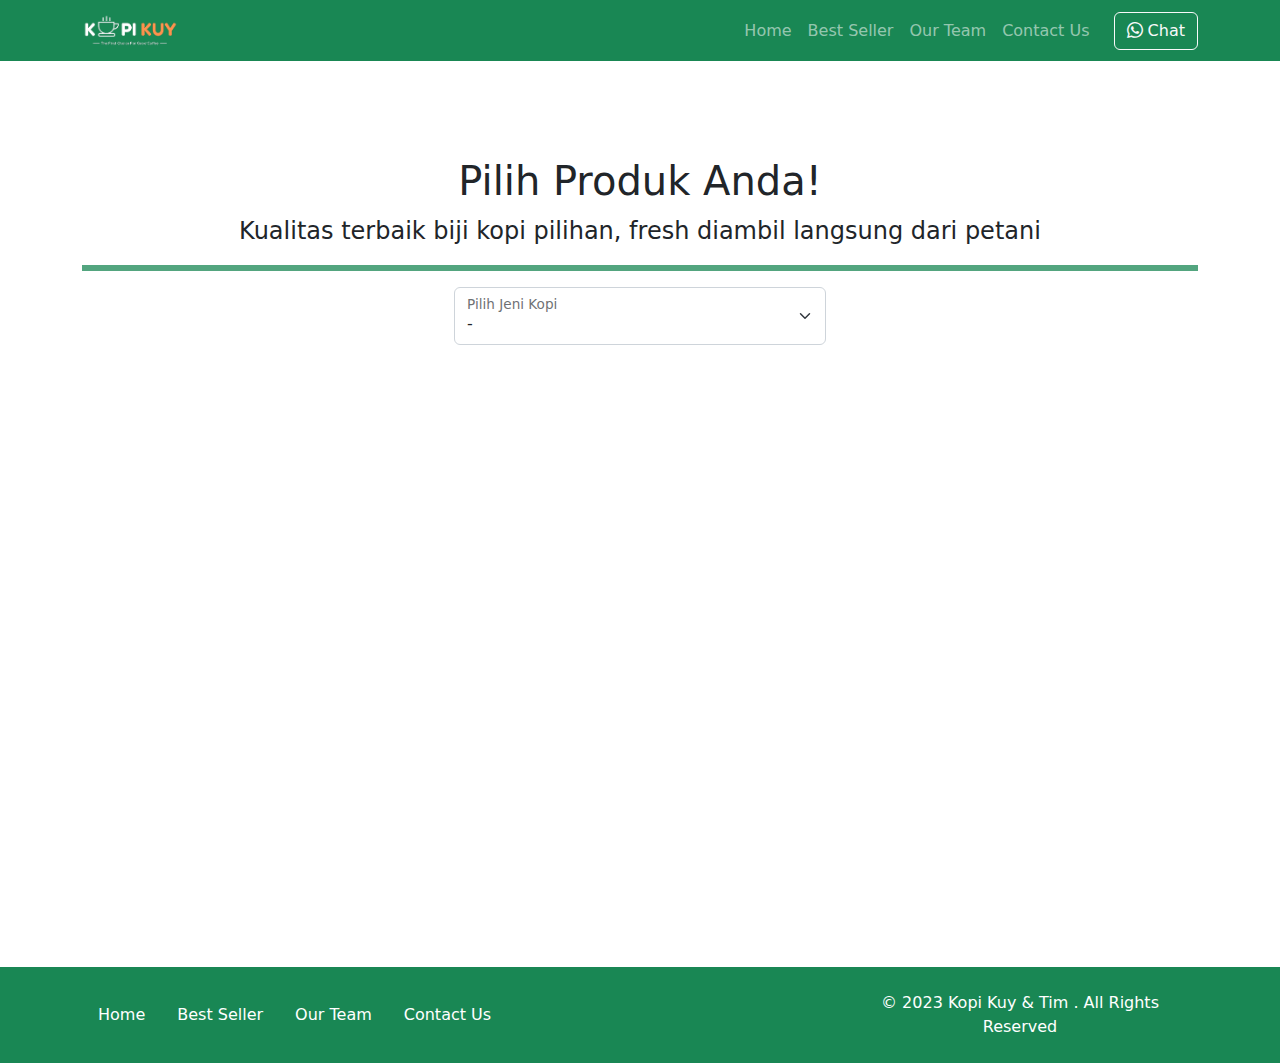
==== produk.html @ 552a64a2 "Add files via upload" ====
<!DOCTYPE html>
<html lang="id">

<head>
    <meta charset="UTF-8">
    <meta http-equiv="X-UA-Compatible" content="IE=edge">
    <meta name="viewport" content="width=device-width, initial-scale=1.0">
    <link rel="shortcut icon" href="images/favicon/favicon.ico" type="image/x-icon">
    <title>Produk</title>
    <link rel="shortcut icon" href="images/favicon.ico" type="image/x-icon">
    <link rel="stylesheet" href="vendor/bootstrap/bootstrap.min.css">
    <link rel="stylesheet" href="vendor/bootstrap/bootstrap-icons.css">
    <script src="vendor/bootstrap/bootstrap.bundle.min.js"></script>
    <script src="js/jquery-3.6.3.min.js"></script>
    <style>
        /* tulis kode CSS internal di bawah sini */



        /* Batas Akhir penulisan kode CSS internal */
    </style>
</head>

<body>
    <!-- Tulis Kode Bootstrap Di Bawah Sini -->

    <nav class="navbar navbar-dark bg-success navbar-expand-lg bisadicopy">
        <div class="container">
            <a class="navbar-brand" href="https://www.rikikurnia.com">
                <img src="images/logo/logo_kuy.png" height="35  " alt="image">
            </a>
            <button class="navbar-toggler" type="button" data-bs-toggle="collapse" data-bs-target="#navbarNav11"
                aria-controls="navbarNav11" aria-expanded="false" aria-label="Toggle navigation">
                <span class="navbar-toggler-icon"></span>
            </button>
            <div class="collapse navbar-collapse" id="navbarNav11">
                <ul class="navbar-nav ms-auto">
                    <li class="nav-item active">
                        <a class="nav-link" href="index.html">Home</a>
                    </li>
                    <li class="nav-item">
                        <a class="nav-link" href="index.html#best-seller">Best Seller</a>
                    </li>
                    <li class="nav-item">
                        <a class="nav-link" href="index.html#our-team">Our Team</a>
                    </li>
                    <li class="nav-item">
                        <a class="nav-link" href="index.html#contact-us">Contact Us</a>
                    </li>
                </ul>
                <a class="btn btn-outline-light ms-md-3" href="https://wa.me/6281290465033"> <i
                        class="bi bi-whatsapp"></i> Chat</a>
            </div>
        </div>
    </nav>

    <section class="riki-block produk text-center my-5 py-5">
        <div class="container">
            <h1>Pilih Produk Anda!</h1>
            <p class="fs-4">Kualitas terbaik biji kopi pilihan, fresh diambil langsung dari petani </p>
            <hr class="border border-success border-3 opacity-75">

            <!-- Ini Untuk Select -->

            <div class="form-floating col-md-4 mx-auto">
                <select class="form-select" id="select_kopi">
                    <option selected disabled>-</option>
                    <option value="arabica">Arabica</option>
                    <option value="robusta">Robusta</option>
                    <option value="nonkopi">Non Kopi</option>
                </select>
                <label for="select_kopi">Pilih Jeni Kopi</label>
            </div>


            <div id="baris_produk" class="row row-cols-1 row-cols-sm-2 row-cols-md-3 row-cols-lg-4 text-center mt-5">

            </div>

    </section>

    <footer class="riki-block footer-small py-4 bg-success">
        <div class="container">
            <div class="row align-items-center">
                <div class="col-12 col-md-8">
                    <ul class="nav justify-content-center justify-content-md-start">
                        <li class="nav-item active">
                            <a class="nav-link" href="index.html">Home</a>
                        </li>
                        <li class="nav-item">
                            <a class="nav-link" href="index.html#best-seller">Best Seller</a>
                        </li>
                        <li class="nav-item">
                            <a class="nav-link" href="index.html#our-team">Our Team</a>
                        </li>
                        <li class="nav-item">
                            <a class="nav-link" href="index.html#contact-us">Contact Us</a>
                        </li>

                    </ul>
                </div>

                <div class="col-12 col-md-4 mt-4 mt-md-0 text-center text-md-right">
                    &copy; 2023 Kopi Kuy &amp; Tim . All Rights Reserved
                </div>
            </div>
        </div>
    </footer>


    <!-- Batas Akhir penulisan kode Bootstrap -->
    <script>
        /* Tulis Javascript Di bawah Sini */
        var sumber = "https://rikikurnia.com/prakerja/api/kopi"
        var sumber2 = "data.json"

        select_kopi.onchange = function () {
            var dipilih = select_kopi.value
            console.log(dipilih)

            var template = ""
            $.getJSON(sumber2).then(function (data) {
                var data_kopi = data[dipilih]
                console.log(data_kopi)

                data_kopi.forEach(item => {
                    template += `<div class="col mb-4">
                                    <div class="card">
                                        <img src="${item.foto}" class="card-img-top" alt="...">
                                        <div class="card-body">
                                            <h5 class="card-title">${item.nama}</h5>
                                            <div class="row hargasize my-4">
                                                <div class="col">
                                                    ${item.size}
                                                </div>
                                                <div class="col">
                                                    ${item.harga}
                                                </div>
                                            </div>
                                            <a href="${item.link}" class="btn btn-success w-100">
                                                <i class="bi bi-cart-check"></i> Beli</a>
                                        </div>
                                    </div>
                                </div>`
                })

                baris_produk.innerHTML = template
            })


        }
        /* Batas Akhir penulisan kode Javascript */
    </script>
</body>

</html>
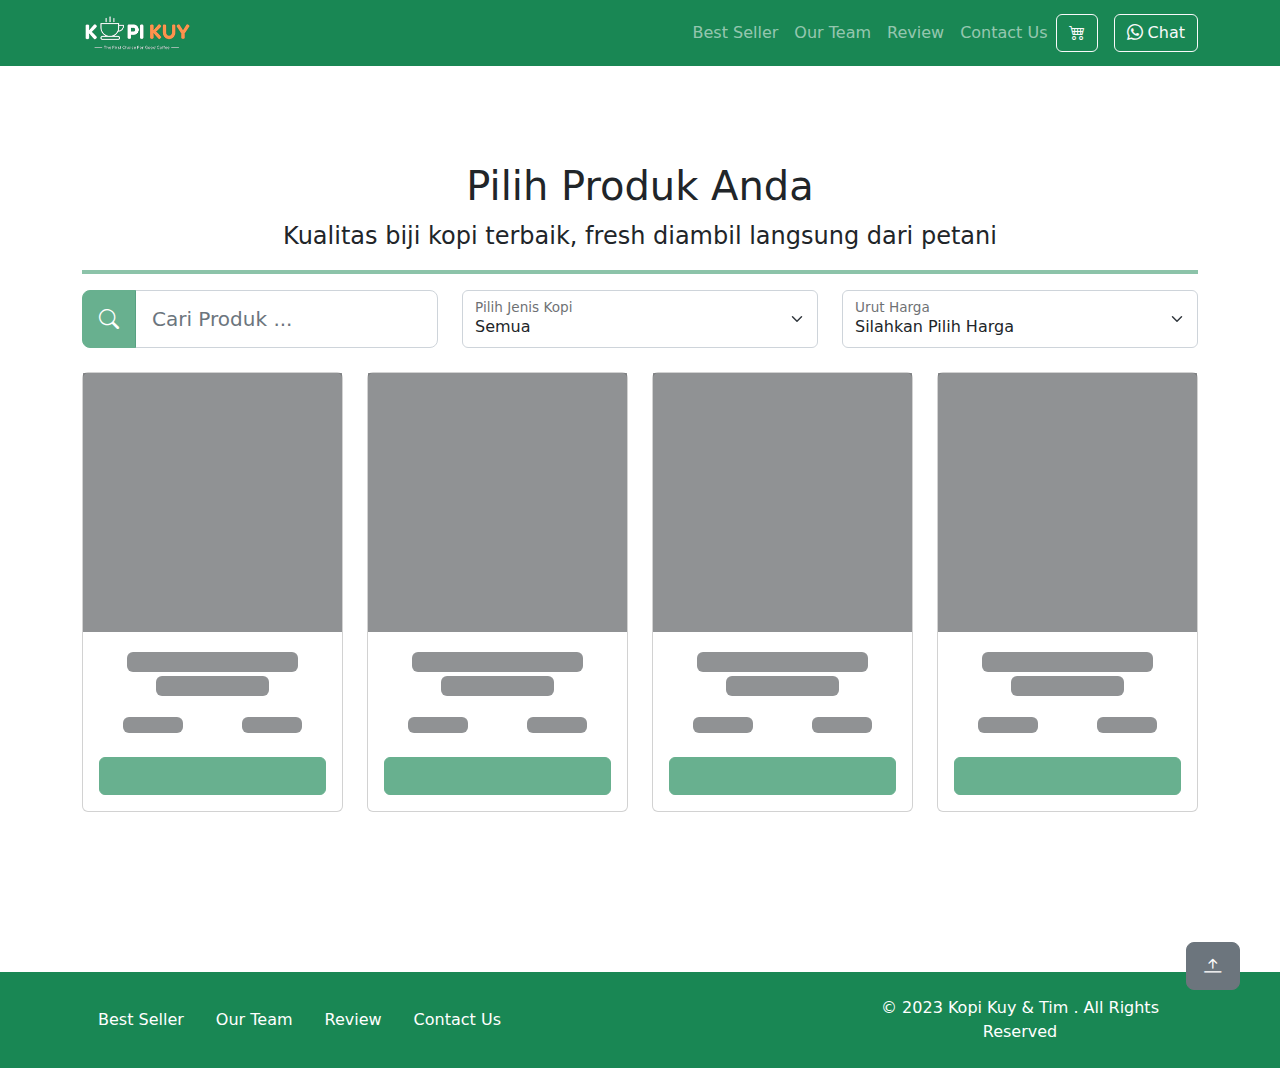
==== commit 998cf3bf: "Add files via upload" ====
--- a/produk.html
+++ b/produk.html
@@ -2,32 +2,66 @@
 <html lang="id">
 
 <head>
-    <meta charset="UTF-8">
-    <meta http-equiv="X-UA-Compatible" content="IE=edge">
-    <meta name="viewport" content="width=device-width, initial-scale=1.0">
-    <link rel="shortcut icon" href="images/favicon/favicon.ico" type="image/x-icon">
+    <meta charset="UTF-8" />
+    <meta http-equiv="X-UA-Compatible" content="IE=edge" />
+    <meta name="viewport" content="width=device-width, initial-scale=1.0" />
+    <link rel="shortcut icon" href="images/favicon/favicon.ico" type="image/x-icon" />
     <title>Produk</title>
-    <link rel="shortcut icon" href="images/favicon.ico" type="image/x-icon">
-    <link rel="stylesheet" href="vendor/bootstrap/bootstrap.min.css">
-    <link rel="stylesheet" href="vendor/bootstrap/bootstrap-icons.css">
+    <link rel="shortcut icon" href="images/favicon.ico" type="image/x-icon" />
+    <link rel="stylesheet" href="vendor/bootstrap/bootstrap.min.css" />
+    <link rel="stylesheet" href="vendor/bootstrap/bootstrap-icons.css" />
     <script src="vendor/bootstrap/bootstrap.bundle.min.js"></script>
     <script src="js/jquery-3.6.3.min.js"></script>
     <style>
         /* tulis kode CSS internal di bawah sini */
-
+        * {
+            scroll-behavior: smooth;
+        }
+
+        #produk_not_found {
+            display: flex;
+            align-items: center;
+            flex-direction: column;
+            justify-content: center;
+            height: 330px;
+            border: 1px solid #d1d1d1;
+            border-radius: 10px;
+            margin: 10px 0;
+            padding: 30px;
+            font-size: 1.2rem;
+            font-weight: 400;
+        }
+
+        #back-top {
+            top: -30px;
+            right: 40px;
+        }
+
+        @media (max-width: 600px) {
+            #back-top {
+                width: fit-content;
+                top: -50px;
+                left: 50%;
+                transform: translate(-50%, 50%);
+            }
+        }
+
+        .bg-nav {
+            background-color: #198754;
+        }
 
 
         /* Batas Akhir penulisan kode CSS internal */
     </style>
 </head>
 
-<body>
+<body class="bg-cok">
     <!-- Tulis Kode Bootstrap Di Bawah Sini -->
 
-    <nav class="navbar navbar-dark bg-success navbar-expand-lg bisadicopy">
+    <nav class="navbar sticky-top navbar-dark bg-nav navbar-expand-lg bisadicopy">
         <div class="container">
-            <a class="navbar-brand" href="https://www.rikikurnia.com">
-                <img src="images/logo/logo_kuy.png" height="35  " alt="image">
+            <a class="navbar-brand" href="index.html">
+                <img src="images/logo/logo_kuy.png" height="40" alt="image" />
             </a>
             <button class="navbar-toggler" type="button" data-bs-toggle="collapse" data-bs-target="#navbarNav11"
                 aria-controls="navbarNav11" aria-expanded="false" aria-label="Toggle navigation">
@@ -35,9 +69,6 @@
             </button>
             <div class="collapse navbar-collapse" id="navbarNav11">
                 <ul class="navbar-nav ms-auto">
-                    <li class="nav-item active">
-                        <a class="nav-link" href="index.html">Home</a>
-                    </li>
                     <li class="nav-item">
                         <a class="nav-link" href="index.html#best-seller">Best Seller</a>
                     </li>
@@ -45,48 +76,173 @@
                         <a class="nav-link" href="index.html#our-team">Our Team</a>
                     </li>
                     <li class="nav-item">
+                        <a class="nav-link" href="index.html#review">Review</a>
+                    </li>
+                    <li class="nav-item">
                         <a class="nav-link" href="index.html#contact-us">Contact Us</a>
                     </li>
                 </ul>
-                <a class="btn btn-outline-light ms-md-3" href="https://wa.me/6281290465033"> <i
-                        class="bi bi-whatsapp"></i> Chat</a>
+                <a href="cart.html" class="btn btn-outline-light position-relative">
+                    <i class="bi bi-cart4"></i>
+                    <span id="cart_icon"
+                        class="position-absolute top-0 start-100 translate-middle badge rounded-pill bg-danger">
+                        0
+                    </span>
+                </a>
+                <a target="_blank" class="btn btn-outline-light ms-md-3"
+                    href="https://wa.me/6281291551234?text=halo kopi kuy saya mau pesan"><i class="bi bi-whatsapp"></i>
+                    Chat</a>
             </div>
         </div>
     </nav>
 
     <section class="riki-block produk text-center my-5 py-5">
         <div class="container">
-            <h1>Pilih Produk Anda!</h1>
-            <p class="fs-4">Kualitas terbaik biji kopi pilihan, fresh diambil langsung dari petani </p>
-            <hr class="border border-success border-3 opacity-75">
+            <h1>Pilih Produk Anda</h1>
+            <p class="fs-4">
+                Kualitas biji kopi terbaik, fresh diambil langsung dari petani
+            </p>
+
+            <hr class="border border-success border-2 opacity-50" />
 
             <!-- Ini Untuk Select -->
-
-            <div class="form-floating col-md-4 mx-auto">
-                <select class="form-select" id="select_kopi">
-                    <option selected disabled>-</option>
-                    <option value="arabica">Arabica</option>
-                    <option value="robusta">Robusta</option>
-                    <option value="nonkopi">Non Kopi</option>
-                </select>
-                <label for="select_kopi">Pilih Jeni Kopi</label>
+            <div class="row gap-2 gap-md-0">
+                <div class="col-md-4">
+                    <div class="input-group input-group-lg h-100">
+                        <button aria-readonly="true" disabled class="btn btn-success" type="button"
+                            id="btn-cari-produk">
+                            <i class="bi bi-search"></i>
+                        </button>
+                        <input id="cari-produk" type="search" class="form-control" placeholder="Cari Produk ..."
+                            aria-label="Cari produk search" />
+                    </div>
+                </div>
+                <div class="col-md-4">
+                    <div class="form-floating">
+                        <select class="form-select" id="select_kopi">
+                            <option selected value="semua">Semua</option>
+                            <option value="arabica">Arabica</option>
+                            <option value="robusta">Robusta</option>
+                            <option value="nonkopi">Non Kopi</option>
+                        </select>
+                        <label for="select_kopi">Pilih Jenis Kopi</label>
+                    </div>
+                </div>
+                <div class="col-md-4">
+                    <div class="form-floating">
+                        <select class="form-select" id="filter_harga">
+                            <option selected disabled>Silahkan Pilih Harga</option>
+                            <option value="paling_mahal">Paling Mahal</option>
+                            <option value="paling_murah">Paling Murah</option>
+                        </select>
+                        <label for="filter_harga">Urut Harga</label>
+                    </div>
+                </div>
             </div>
 
-
-            <div id="baris_produk" class="row row-cols-1 row-cols-sm-2 row-cols-md-3 row-cols-lg-4 text-center mt-5">
-
+            <div id="produk_not_found" class="mt-4">
+                <svg class="w-25" xmlns="http://www.w3.org/2000/svg" data-name="Layer 1" width="982.48732"
+                    height="763.01413" viewBox="0 0 982.48732 763.01413" xmlns:xlink="http://www.w3.org/1999/xlink">
+                    <circle cx="559.4329" cy="333.06116" r="40.02979" fill="#e6e6e6" />
+                    <path
+                        d="M766.295,452.99465l-41.832-41.832a44.307,44.307,0,0,0-14.42627-61.92578,44.45758,44.45758,0,0,0-58.91358,12.23779,44.30652,44.30652,0,0,0,60.03321,62.99512l41.832,41.832A9.40939,9.40939,0,0,0,766.295,452.99465ZM709.59431,409.6011a31.68421,31.68421,0,1,1,9.27978-22.40381A31.58568,31.58568,0,0,1,709.59431,409.6011Z"
+                        transform="translate(-108.75634 -68.49293)" fill="#3f3d56" />
+                    <path
+                        d="M1069.529,514.69884C1176.50914,633.00725,866.39184,803.50707,615.8095,803.50707S191.86334,671.39983,162.09,514.69884C89.89987,134.75174,777.16735-106.74054,615.8095,225.89055,380.61181,710.73882,985.27984,421.5284,1069.529,514.69884Z"
+                        transform="translate(-108.75634 -68.49293)" fill="#e6e6e6" />
+                    <path
+                        d="M1021.529,542.69884C1128.50914,661.00725,818.39184,831.50707,567.8095,831.50707S143.86334,699.39983,114.09,542.69884C41.89987,162.75174,729.16735-78.74054,567.8095,253.89055,332.61181,738.73882,937.27984,449.5284,1021.529,542.69884Z"
+                        transform="translate(-108.75634 -68.49293)" fill="#3f3d56" />
+                    <path
+                        d="M258.35026,265.31823c-75.06741-3.30525-133.27133-19.49788-132.50668-36.86436.45844-10.41178,21.70324-18.7842,58.28677-22.96955a1,1,0,1,1,.22727,1.987c-34.46168,3.943-56.11733,12.01678-56.516,21.07051-.69148,15.70451,59.11433,31.63093,130.59659,34.77832s132.4564-7.461,133.14787-23.16554c.40032-9.09178-20.59681-19.06558-54.79775-26.0284a1.00008,1.00008,0,1,1,.3991-1.95993c36.3011,7.39058,56.85694,17.624,56.39672,28.0763C392.81953,257.60908,333.41767,268.62348,258.35026,265.31823Z"
+                        transform="translate(-108.75634 -68.49293)" fill="#198754" />
+                    <path
+                        d="M191.67927,268.22672a76.98277,76.98277,0,0,0,133.03578,5.52178A1211.97551,1211.97551,0,0,1,191.67927,268.22672Z"
+                        transform="translate(-108.75634 -68.49293)" fill="#198754" />
+                    <path
+                        d="M333.019,252.71347a76.997,76.997,0,1,0-147.74945-5.70562A572.23325,572.23325,0,0,0,333.019,252.71347Z"
+                        transform="translate(-108.75634 -68.49293)" fill="#198754" />
+                    <circle cx="168.83353" cy="123.60073" r="9" fill="#fff" />
+                    <circle cx="122.51347" cy="152.59128" r="15" fill="#fff" />
+                    <circle cx="348.90479" cy="142.89813" r="9.99975" fill="#198754" />
+                    <circle cx="122.90479" cy="452.89813" r="6.00007" fill="#e6e6e6" />
+                    <circle cx="542.90479" cy="658.89813" r="6.00007" fill="#e6e6e6" />
+                    <circle cx="151.90479" cy="339.89813" r="3.00007" fill="#e6e6e6" />
+                    <circle cx="399.90479" cy="563.89813" r="3.00007" fill="#e6e6e6" />
+                    <circle cx="850.90479" cy="534.89813" r="3.00007" fill="#e6e6e6" />
+                    <circle cx="709.90479" cy="623.89813" r="3.00007" fill="#e6e6e6" />
+                    <circle cx="562.90479" cy="515.89813" r="3.00007" fill="#e6e6e6" />
+                    <circle cx="372.90479" cy="219.89813" r="3.00007" fill="#e6e6e6" />
+                    <circle cx="396.90479" cy="71.89813" r="3.00007" fill="#e6e6e6" />
+                    <circle cx="382.90479" cy="694.89813" r="3.00007" fill="#e6e6e6" />
+                    <circle cx="234.90479" cy="631.89813" r="3.00007" fill="#e6e6e6" />
+                    <circle cx="703.90479" cy="523.89813" r="3.00007" fill="#e6e6e6" />
+                    <circle cx="148.3737" cy="224.7987" r="9" fill="#fff" />
+                    <path
+                        d="M460.6612,431.39114c0,26.88035-41.55939,89.516-53.70465,107.24669a3.99188,3.99188,0,0,1-6.5907,0c-12.14526-17.73066-53.70465-80.36634-53.70465-107.24669a57,57,0,1,1,114,0Z"
+                        transform="translate(-108.75634 -68.49293)" fill="#fff" />
+                    <circle cx="294.90486" cy="358.8982" r="29" fill="#198754" />
+                    <ellipse cx="294.40486" cy="496.3982" rx="33.5" ry="6.5" fill="#fff" />
+                    <path
+                        d="M925.60957,386.41245a10.52681,10.52681,0,0,0-.64106,1.52851l-47.783,13.27682-8.61085-8.42662L854.1589,404.12429,867.953,420.52338a8,8,0,0,0,9.35283,2.169l51.61632-22.78484a10.49709,10.49709,0,1,0-3.31256-13.49509Z"
+                        transform="translate(-108.75634 -68.49293)" fill="#ffb8b8" />
+                    <path
+                        d="M875.50191,401.996l-17.9352,13.95958a4.5,4.5,0,0,1-6.68163-1.33719L839.73843,394.891a12.49741,12.49741,0,0,1,19.76923-15.29426l16.33819,15.59379a4.5,4.5,0,0,1-.34394,6.80543Z"
+                        transform="translate(-108.75634 -68.49293)" fill="#198754" />
+                    <path
+                        d="M930.19158,379.80967l18.18807,8.1829a3.14913,3.14913,0,0,1,1.57976,4.16384l-2.15339,4.78633a1.05293,1.05293,0,0,1,.52659,1.38795l-.86136,1.91453a1.05292,1.05292,0,0,1-1.388.52659l-.86136,1.91453a1.05292,1.05292,0,0,1,.52659,1.388l-.86136,1.91453a1.0529,1.0529,0,0,1-1.38794.52659L931.8709,432.36162a3.14914,3.14914,0,0,1-4.16384,1.57977l-18.18807-8.1829a3.14915,3.14915,0,0,1-1.57977-4.16384l18.08852-40.20522A3.14913,3.14913,0,0,1,930.19158,379.80967Z"
+                        transform="translate(-108.75634 -68.49293)" fill="#3f3d56" />
+                    <path
+                        d="M912.82137,423.21181l14.59056,6.57106a3.03424,3.03424,0,0,0,3.99937-1.51155l6.73892-14.98951,2.34078-5.196,6.09875-13.562a3.026,3.026,0,0,0-1.51149-3.98886l-4.58726-2.06786L930.47694,383.964a3.02112,3.02112,0,0,0-3.98861,1.522L920.589,398.59669l-6.7179,14.92653-2.56118,5.69979A3.022,3.022,0,0,0,912.82137,423.21181Z"
+                        transform="translate(-108.75634 -68.49293)" fill="#f2f2f2" />
+                    <polygon points="773.577 540.443 785.837 540.442 791.67 493.154 773.575 493.155 773.577 540.443"
+                        fill="#ffb8b8" />
+                    <path
+                        d="M879.2066,604.93325l24.1438-.001h.001a15.38605,15.38605,0,0,1,15.38648,15.38623v.5l-39.53052.00146Z"
+                        transform="translate(-108.75634 -68.49293)" fill="#2f2e41" />
+                    <polygon points="805.577 537.443 817.837 537.442 823.67 490.154 805.575 490.155 805.577 537.443"
+                        fill="#ffb8b8" />
+                    <path
+                        d="M911.2066,601.93325l24.1438-.001h.001a15.38605,15.38605,0,0,1,15.38648,15.38623v.5l-39.53052.00146Z"
+                        transform="translate(-108.75634 -68.49293)" fill="#2f2e41" />
+                    <path
+                        d="M827.34138,497.97109a39.41035,39.41035,0,0,0,36.8999,26.81006l.62012.01c6.32959.18,13.75976-1.86,21.0498-4.79,14.3999-5.79,28.23-15.06,31.8999-17.61l-6.21972,59.79-2.52,24.24a4.51415,4.51415,0,0,0,4.48,4.97h15.52978a4.50547,4.50547,0,0,0,4.35987-3.36l25.64013-97.65a19.032,19.032,0,0,0-19.71-23.83l-53.25976,3.65,3.71972-14.88-47.54-3.16-.13965.1c-1.14013.83-2.25,1.7-3.31005,2.61a40.27149,40.27149,0,0,0-6.99024,7.66A38.48741,38.48741,0,0,0,827.34138,497.97109Z"
+                        transform="translate(-108.75634 -68.49293)" fill="#2f2e41" />
+                    <path
+                        d="M827.34138,497.97109a39.41035,39.41035,0,0,0,36.8999,26.81006,196.14623,196.14623,0,0,0,22.56982-13.39l-.8999,8.61-7.83984,75.42a4.51415,4.51415,0,0,0,4.48,4.97h15.52978a4.50547,4.50547,0,0,0,4.35987-3.36l9.15039-34.85,16.48974-62.8a19.032,19.032,0,0,0-19.71-23.83l-53.25976,3.65,3.71972-14.88-26.98-1.79A38.48741,38.48741,0,0,0,827.34138,497.97109Z"
+                        transform="translate(-108.75634 -68.49293)" fill="#2f2e41" />
+                    <path
+                        d="M838.7735,458.32082l-.35766-.043-8.29517-40.78515c-.071-.354-6.85229-35.5332,13.93677-53.92432l.36182-2.51709a4.50032,4.50032,0,0,1,5.78711-3.65771l19.58471,6.0747a4.49086,4.49086,0,0,1,3.019,5.4419l-1.90381,7.2417c2.63989,3.1001,33.7146,40.51221,22.89038,69.33545L888.9488,464.439Z"
+                        transform="translate(-108.75634 -68.49293)" fill="#198754" />
+                    <path
+                        d="M920.09389,426.48986a10.52591,10.52591,0,0,0-1.32908.99037l-47.89739-12.858-3.13136-11.634-18.17538,2.43095,3.54192,21.13437a8,8,0,0,0,6.95146,6.62248l56.032,6.619a10.4971,10.4971,0,1,0,4.00785-13.30516Z"
+                        transform="translate(-108.75634 -68.49293)" fill="#ffb8b8" />
+                    <path
+                        d="M869.022,414.43646,846.48068,417.34a4.5,4.5,0,0,1-5.07405-4.54822l.42987-22.65461a12.49741,12.49741,0,0,1,24.79917-3.12052l6.14215,21.73423a4.5,4.5,0,0,1-3.75583,5.68559Z"
+                        transform="translate(-108.75634 -68.49293)" fill="#198754" />
+                    <circle cx="753.92061" cy="258.80372" r="24.56103" fill="#ffb8b8" />
+                    <path
+                        d="M861.3848,329.34791l-3.075-5.59966c-5.82461,23.73215,4.46383,43.37315,4.46383,43.37315l-39.93243-18.601.38033-6.59991-3.95134,4.484-5.67747-3.12872-.74992-4.28064-4.28563,1.06158,15.64354-28.38736c15.18238-27.01314,37.25508-16.69982,37.25508-16.69982,35.11544-1.66934,30.82681,32.97543,30.82681,32.97543Z"
+                        transform="translate(-108.75634 -68.49293)" fill="#2f2e41" />
+                    <ellipse cx="556.1612" cy="472.39114" rx="12.17949" ry="47.5"
+                        transform="translate(-275.75171 306.36236) rotate(-32.66242)" fill="#3f3d56" />
+                </svg>
+                <h6 class="fs-5 mt-3">Produk tidak ditemukan</h6>
+                <p class="fs-6">
+                    Produk yang anda cari tidak ditemukan, silahkan cari produk lainnya
+                </p>
             </div>
 
+            <div id="baris_produk" class="row row-cols-1 row-cols-sm-2 row-cols-md-3 row-cols-lg-4 text-center mt-4">
+            </div>
+        </div>
     </section>
 
-    <footer class="riki-block footer-small py-4 bg-success">
+    <footer class="riki-block footer-small py-4 bg-nav position-relative">
         <div class="container">
             <div class="row align-items-center">
                 <div class="col-12 col-md-8">
                     <ul class="nav justify-content-center justify-content-md-start">
-                        <li class="nav-item active">
-                            <a class="nav-link" href="index.html">Home</a>
-                        </li>
                         <li class="nav-item">
                             <a class="nav-link" href="index.html#best-seller">Best Seller</a>
                         </li>
@@ -94,61 +250,189 @@
                             <a class="nav-link" href="index.html#our-team">Our Team</a>
                         </li>
                         <li class="nav-item">
+                            <a class="nav-link" href="index.html#review">Review</a>
+                        </li>
+                        <li class="nav-item">
                             <a class="nav-link" href="index.html#contact-us">Contact Us</a>
                         </li>
-
                     </ul>
                 </div>
 
                 <div class="col-12 col-md-4 mt-4 mt-md-0 text-center text-md-right">
+                    <button id="back-top" type="button" class="btn btn-lg btn-secondary position-absolute">
+                        <i class="bi bi-arrow-bar-up"></i>
+                    </button>
                     &copy; 2023 Kopi Kuy &amp; Tim . All Rights Reserved
                 </div>
             </div>
         </div>
     </footer>
 
-
-    <!-- Batas Akhir penulisan kode Bootstrap -->
     <script>
         /* Tulis Javascript Di bawah Sini */
-        var sumber = "https://rikikurnia.com/prakerja/api/kopi"
-        var sumber2 = "data.json"
-
-        select_kopi.onchange = function () {
-            var dipilih = select_kopi.value
-            console.log(dipilih)
-
-            var template = ""
-            $.getJSON(sumber2).then(function (data) {
-                var data_kopi = data[dipilih]
-                console.log(data_kopi)
-
-                data_kopi.forEach(item => {
-                    template += `<div class="col mb-4">
-                                    <div class="card">
-                                        <img src="${item.foto}" class="card-img-top" alt="...">
-                                        <div class="card-body">
-                                            <h5 class="card-title">${item.nama}</h5>
-                                            <div class="row hargasize my-4">
-                                                <div class="col">
-                                                    ${item.size}
-                                                </div>
-                                                <div class="col">
-                                                    ${item.harga}
-                                                </div>
-                                            </div>
-                                            <a href="${item.link}" class="btn btn-success w-100">
-                                                <i class="bi bi-cart-check"></i> Beli</a>
+
+        var sumber = "https://rikikurnia.com/prakerja/api/kopi";
+        var sumber2 = "data.json";
+        var selectedData = [];
+
+        var $produkNotFound = $("#produk_not_found");
+        var $backTop = $("#back-top");
+
+        $produkNotFound.hide();
+
+        $backTop.click(function () {
+            $("html, body").scrollTop(0);
+        });
+
+        function showLoadingFetchData() {
+            [1, 2, 3, 4].forEach((item) => {
+                baris_produk.innerHTML += `
+                        <div class="col mb-4">
+                            <div class="card p-0" aria-hidden="true">
+                                <span class="placeholder" style="height: 259px;"></span>
+                                <div class="card-body">
+                                    <h5 class="card-title placeholder-glow">
+                                        <span class="placeholder col-9 rounded"></span>
+                                        <span class="placeholder col-6 rounded"></span>
+                                    </h5>
+                                    <p class="card-text placeholder-glow d-flex gap-2 justify-content-between my-4 mx-4">
+                                        <span class="placeholder col-4 rounded"></span>
+                                        <span class="placeholder col-4 rounded"></span>
+                                    </p>
+                                    <a class="btn btn-success disabled placeholder w-100"></a>
+                                </div>
+                            </div>
+                        </div>
+                    `;
+            });
+        }
+
+        function fetchData(dipilih) {
+            showLoadingFetchData();
+            if (dipilih === "semua") {
+                $.when($.getJSON(sumber), $.getJSON(sumber2)).then(function (
+                    dataSumber,
+                    dataSumber2
+                ) {
+                    selectedData = [
+                        ...dataSumber[0].robusta,
+                        ...dataSumber2[0].nonkopi,
+                        ...dataSumber[0].arabica,
+                    ];
+                    displayData(selectedData);
+                });
+            } else if (dipilih === "nonkopi") {
+                $.getJSON(sumber2).then(function (data) {
+                    selectedData = data.nonkopi;
+                    displayData(selectedData);
+                });
+            } else {
+                $.getJSON(sumber).then(function (data) {
+                    selectedData = data[dipilih];
+                    displayData(selectedData);
+                });
+            }
+        }
+
+        function displayData(data_kopi) {
+            baris_produk.innerHTML = "";
+
+            if (data_kopi.length === 0) {
+                $produkNotFound.show();
+            } else {
+                $produkNotFound.hide();
+                data_kopi.forEach((item) => {
+                    baris_produk.innerHTML += `<div class="col mb-4">
+                            <div class="card">
+                                <img src="${item.foto
+                        }" class="card-img-top" alt="...">
+                                <div class="card-body">
+                                    <h5 class="card-title">${item.nama}</h5>
+                                    <div class="row hargasize my-4">
+                                        <div class="col">
+                                            ${item.size}
+                                        </div>
+                                        <div class="col fw-bold text-primary">
+                                            Rp. ${item.harga}
                                         </div>
                                     </div>
-                                </div>`
-                })
-
-                baris_produk.innerHTML = template
-            })
-
-
-        }
+                                    <button onclick='addToCart(${JSON.stringify(
+                            {
+                                nama: item.nama,
+                                harga: item.harga,
+                                foto: item.foto,
+                                hargaint:
+                                    item.harga.split(".").join("") * 1,
+                                qty: 1,
+                            }
+                        )})' href="${item.link
+                        }" class="addToCart btn btn-success w-100">
+                                <i class="bi bi-cart4"></i> Add To Cart
+                            </button>
+                                </div>
+                            </div>
+                        </div>`;
+                });
+            }
+        }
+
+        $(document).ready(function () {
+            fetchData("semua");
+
+            $("#select_kopi").change(function () {
+                var dipilih = $(this).val();
+                fetchData(dipilih);
+            });
+
+            $("#filter_harga").change(function () {
+                var dipilih = $(this).val();
+                var keyword = $("#cari-produk").val().toLowerCase();
+
+                if (dipilih === "paling_mahal") {
+                    selectedData.sort((a, b) => b.harga - a.harga);
+                } else if (dipilih === "paling_murah") {
+                    selectedData.sort((a, b) => a.harga - b.harga);
+                }
+
+                if (keyword !== "") {
+                    var filteredData = selectedData.filter((item) =>
+                        item.nama.toLowerCase().includes(keyword)
+                    );
+                    displayData(filteredData);
+                } else {
+                    // If no search keyword, display the sorted selectedData
+                    displayData(selectedData);
+                }
+            });
+
+            $("#cari-produk").on("input", function () {
+                var keyword = $(this).val().toLowerCase();
+                var filteredData = selectedData.filter((item) =>
+                    item.nama.toLowerCase().includes(keyword)
+                );
+                displayData(filteredData);
+            });
+        });
+
+        var list_belanja = [];
+        function addToCart(item) {
+            //itemObj = JSON.parse(item)
+            list_belanja.push(item);
+            localStorage.setItem("list_belanja", JSON.stringify(list_belanja));
+            alert("Berhasil Menambah Produk");
+            updateCartIcon();
+        }
+        function updateCartIcon() {
+            cart_icon.classList.add("d-none");
+            let list_belanja = localStorage.getItem("list_belanja");
+            if (list_belanja != null) {
+                list_belanja = JSON.parse(list_belanja);
+                cart_icon.textContent = list_belanja.length;
+                if (list_belanja.length > 0) cart_icon.classList.remove("d-none");
+            }
+        }
+        updateCartIcon();
+
         /* Batas Akhir penulisan kode Javascript */
     </script>
 </body>
